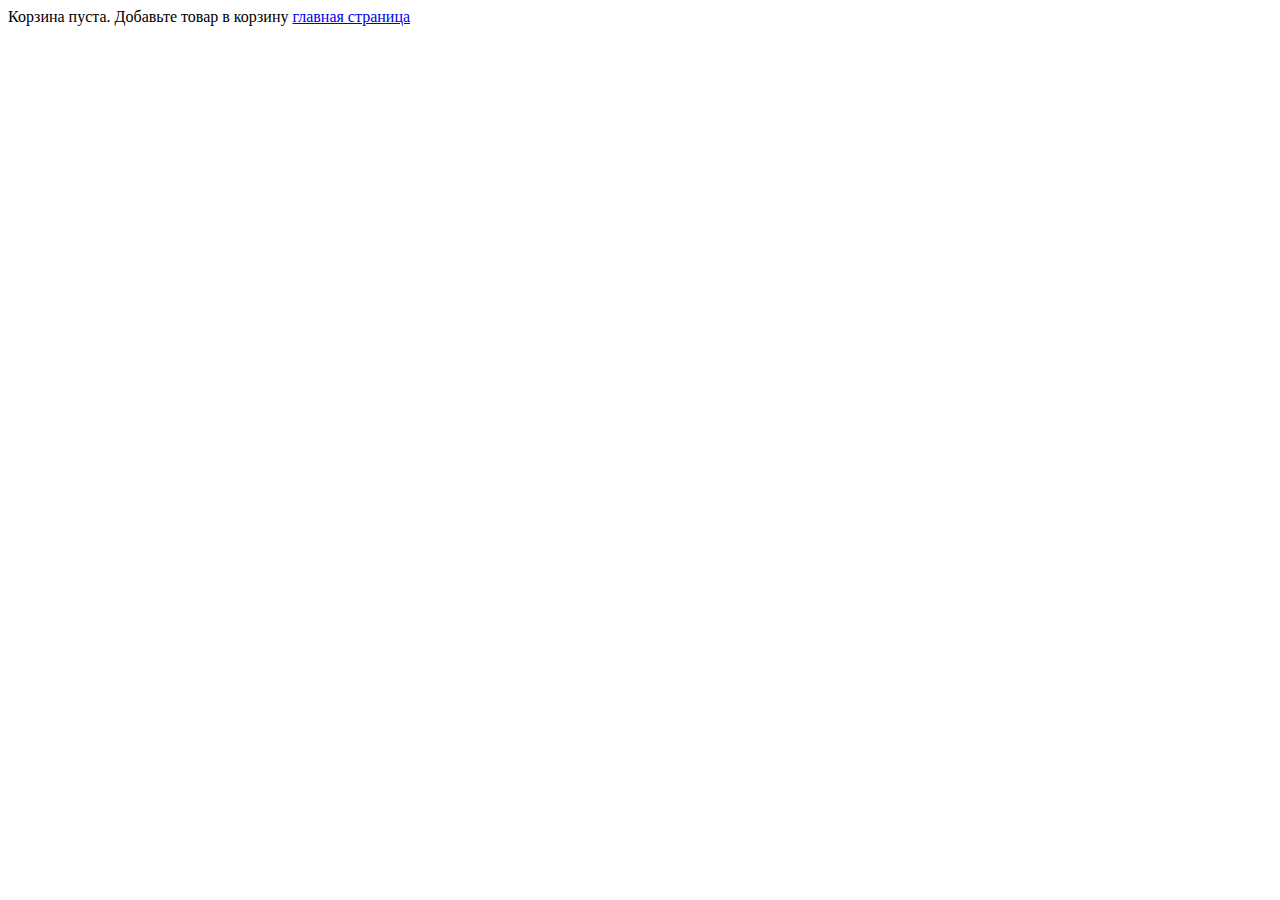
==== cart.html @ 3c5bfeb5 "add cart" ====
<!DOCTYPE html>
<html lang="ru">
<head>
    <meta charset="UTF-8">
    <title>Корзина</title>
    <link rel="stylesheet" href="css/style.css">
</head>
<body>

<div id="my-cart"></div>

<script src="js/jquery-3.1.1.min.js"></script>
<script src="js/cart.js"></script>
</body>
</html>
---- css/style.css ----
.single-goods {
    border: 1px solid black;
    text-align: center;
}
.single-goods img{
    padding: 10px;
}
.single-goods button {
    display: block;
    margin: 20px auto;
}
#goods{
    margin: 0 auto  ;
}
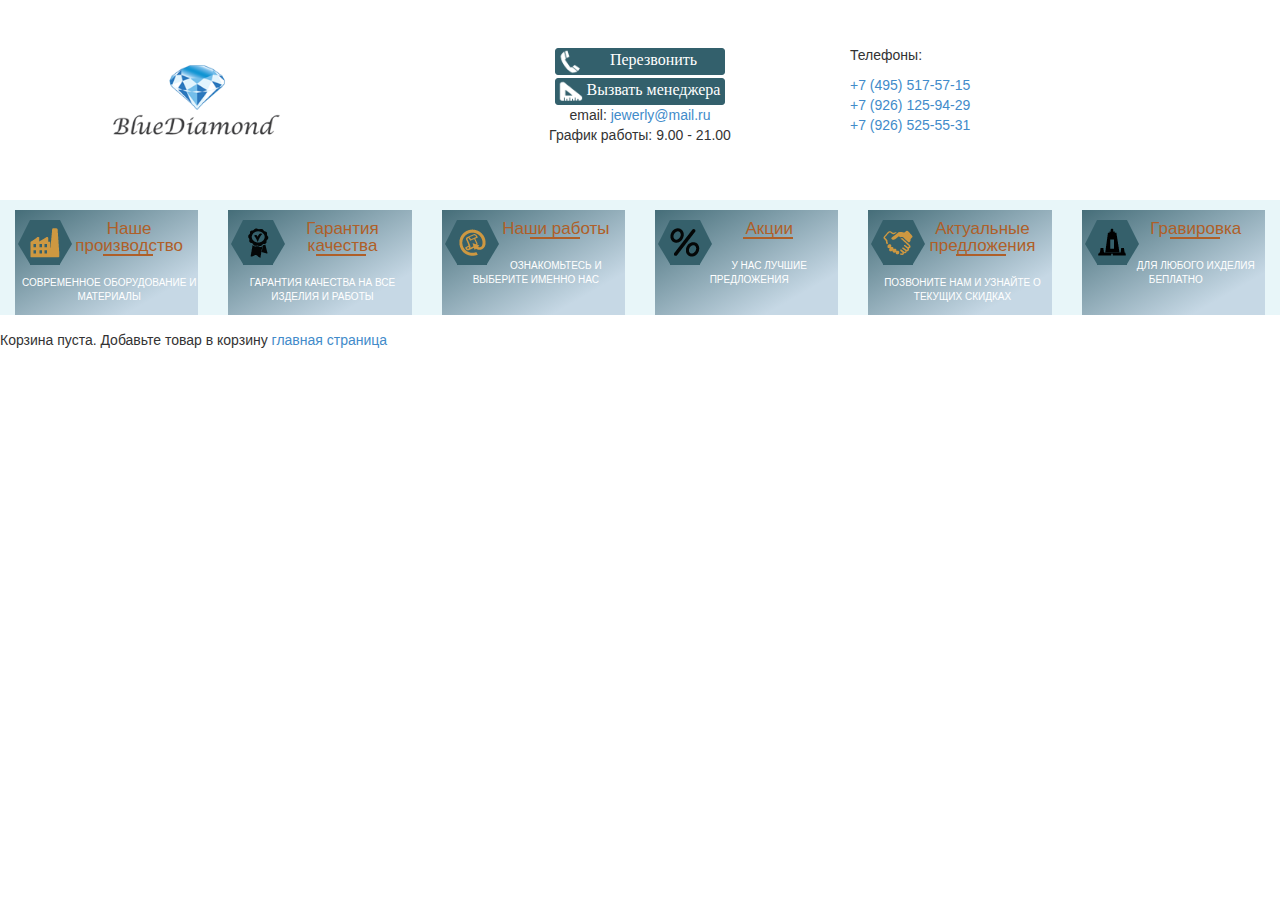
==== commit 095aca3c: "add headr and small fix" ====
--- a/cart.html
+++ b/cart.html
@@ -4,8 +4,93 @@
     <meta charset="UTF-8">
     <title>Корзина</title>
     <link rel="stylesheet" href="css/style.css">
+    <link rel="stylesheet" href="css/bootstrap.min.css">
 </head>
 <body>
+<header class="header">
+    <div class="container">
+
+    </div>
+    <div id="top-line" class="container">
+        <div class="row">
+            <div id="logo" class="col-sm-4 col-lg-4 col-md-4">
+                <img src="images/logo.png" alt="Московская ювелирная мастерская" width="250px">
+            </div>
+            <div class="col-sm-4 col-lg-4 col-md-4 header_tel">
+                <button class="call"><img src="images/handset.png">Перезвонить</button>
+                <button class="call manager"><img src="images/triangle.png">Вызвать менеджера</button>
+                <div class="info_work">
+                    <div class="email">email:<a href="mailto:jewerly@mail.ru"> jewerly@mail.ru</a></div>
+                    <div class="work_time">График работы:<span> 9.00 - 21.00</span></div>
+                </div>
+            </div>
+            <div class="col-sm-4 col-lg-4 col-md-4 header_tel">
+                <p>Телефоны:</p>
+                <div class="phone">
+                    <a href="tel:+74955175715">+7 (495) 517-57-15</a><br>
+                    <a href="tel:+79261259429">+7 (926) 125-94-29</a><br>
+                    <a href="tel:+79265255531">+7 (926) 525-55-31</a>
+                </div>
+            </div>
+        </div>
+    </div>
+    <div id="top-menuline">
+
+        <div class="advantages row">
+            <div class="col-xl-2 col-sm-2 col-lg-2">
+                <div class="rectangle">
+                    <div class="hexagon prod"></div>
+                    <div class="dost">Наше производство</div>
+                    <hr>
+                    <div class="dost_bot"> Современное оборудование и материалы </div>
+                </div>
+            </div>
+            <div class="col-xl-2 col-sm-2 col-lg-2">
+                <div class="rectangle">
+                    <div class="hexagon gar"></div>
+                    <div class="dost">Гарантия качества</div>
+                    <hr>
+                    <div class="dost_bot bottom">Гарантия качества на все изделия и работы</div>
+                </div>
+            </div>
+            <div class="col-xl-2 col-sm-2 col-lg-2">
+                <div class="rectangle">
+                    <div class="hexagon work"></div>
+                    <div class="dost">Наши работы</div>
+                    <hr>
+                    <div class="dost_bot bottom">Ознакомьтесь и выберите именно нас</div>
+                </div>
+            </div>
+            <div class="col-xl-2 col-sm-2 col-lg-2">
+                <div class="rectangle">
+                    <div class="hexagon sale"></div>
+                    <div class="dost">Акции</div>
+                    <hr>
+                    <div class="dost_bot bottom">У нас лучшие предложения</div>
+                </div>
+            </div>
+            <div class="col-xl-2 col-sm-2 col-lg-2">
+                <div class="rectangle">
+                    <div class="hexagon spec"></div>
+                    <div class="dost">Актуальные предложения</div>
+                    <hr>
+                    <div class="dost_bot">Позвоните нам и узнайте о текущих скидках</div>
+                </div>
+            </div>
+            <div class="col-xl-2 col-sm-2 col-lg-2">
+                <div class="rectangle">
+                    <div class="hexagon mon"></div>
+                    <div class="dost">Гравировка</div>
+                    <hr>
+                    <div class="dost_bot bottom">Для любого ихделия беплатно</div>
+                </div>
+            </div>
+
+        </div>
+
+    </div>
+
+</header>
 
 <div id="my-cart"></div>
 
--- a/css/style.css
+++ b/css/style.css
@@ -11,4 +11,118 @@
 }
 #goods{
     margin: 0 auto  ;
+    margin-bottom: 20px;
+}
+button.call, button.more {
+    background-color: #33606c;
+    color: #ffffff;
+    width: 170px;
+    font-family: Verdana;
+    font-size: 16px;
+    display: block;
+    margin: 0 auto;
+    padding: 0;
+    border: 1px solid #33606c;
+    border-radius: 3px;
+    cursor: pointer;
+    margin-top: 3px;
+}
+.header button img {
+    float: left;
+    margin-left: 2px;
+    height: 25px;
+    width: 25px;
+}
+.info_work {
+    text-align: center;
+}
+.header .header_tel{
+    margin-top: 45px;
+}
+.header{
+    margin-bottom: 15px;
+}
+.advantages.row {
+    background: #e8f6f9!important;
+    padding-top: 0;
+    margin: 0 auto  ;
+}
+.rectangle {
+    height: 105px;
+    background: linear-gradient(to top left, #c6d8e5 20%, #35606b 110%);
+    margin-top: 10px;
+}
+.hexagon {
+    width: 30px;
+    height: 45px;
+    position: relative;
+    margin: 10px 0 0 15px;
+    float: left;
+}
+.hexagon:before {
+    content: "";
+    width: 0;
+    height: 0;
+    position: absolute;
+    left: -12px;
+    border-top: 24px solid transparent;
+    border-right: 12px solid #35606b;
+    border-bottom: 20px solid transparent;
+}
+.hexagon:after {
+    content: "";
+    width: 0;
+    height: 0;
+    position: absolute;
+    border-top: 24px solid transparent;
+    border-left: 12px solid #35606b;
+    border-bottom: 20px solid transparent;
+    right: -12px;
+}
+.hexagon.prod{
+    background: url(../images/production.png)no-repeat center #35606b;
+}
+.hexagon.gar{
+    background: url(../images/guarantee.png)no-repeat center #35606b ;
+}
+.hexagon.work{
+    background: url(../images/work.png)no-repeat center #35606b ;
+}
+.hexagon.sale{
+    background: url(../images/sale.png)no-repeat center #35606b ;
+}
+.hexagon.spec{
+    background: url(../images/spec.png)no-repeat center #35606b ;
+}
+.hexagon.mon{
+    background: url(../images/mon.png)no-repeat center #35606b ;
+}
+.dost {
+    color: #af5f28;
+    padding-top: 10px;
+    margin-left: 45px;
+    text-align: center;
+    font-size: 17px;
+    line-height: 1;
+}
+.rectangle hr{
+    color: #af5f28;
+    margin-top: 0;
+    width:50px;
+    border-top:2px solid;
+    margin-left: 88px;
+
+}
+
+.dost_bot {
+    color: white;
+    text-align: center;
+    margin-top: 10px;
+    text-transform: uppercase;
+    font-size: 10px;
+    letter-spacing: 0;
+    margin-left: 5px;
+}
+.cntr{
+    margin:0 20px;
 }